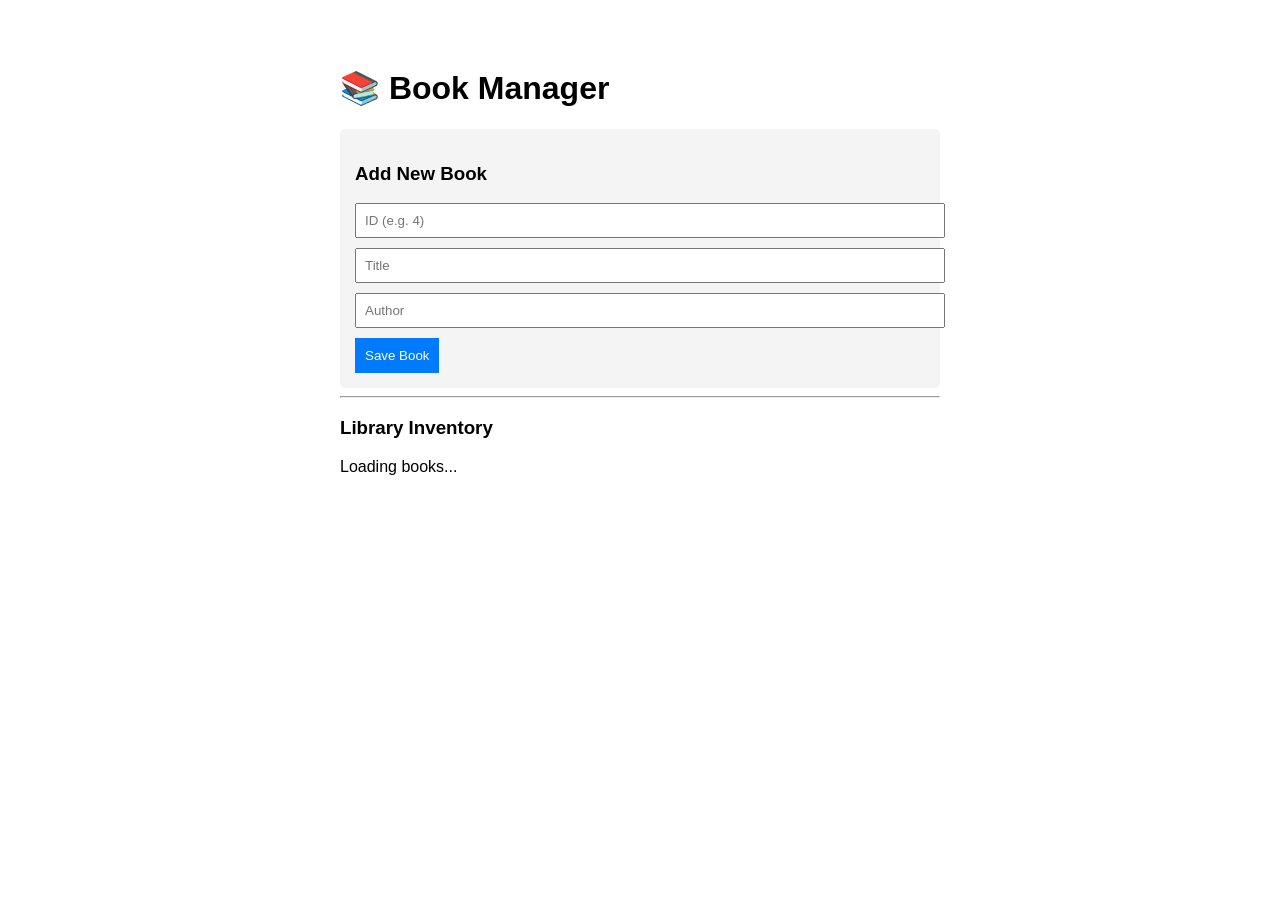
==== build_api/index.html @ 3fd67e41 "Feat: edit build API" ====
<!DOCTYPE html>
<html lang="en">
<head>
    <meta charset="UTF-8">
    <title>My Book Library</title>
    <style>
        body { font-family: sans-serif; max-width: 600px; margin: 2rem auto; padding: 1rem; }
        .book-card { border: 1px solid #ddd; padding: 10px; margin: 10px 0; display: flex; justify-content: space-between; }
        form { background: #f4f4f4; padding: 15px; border-radius: 5px; }
        input { display: block; margin: 10px 0; width: 100%; padding: 8px; }
        button { cursor: pointer; background: #007bff; color: white; border: none; padding: 10px; }
        .delete-btn { background: #dc3545; }
    </style>
</head>
<body>

    <h1>📚 Book Manager</h1>

    <form id="bookForm">
        <h3>Add New Book</h3>
        <input type="number" id="bookId" placeholder="ID (e.g. 4)" required>
        <input type="text" id="title" placeholder="Title" required>
        <input type="text" id="author" placeholder="Author" required>
        <button type="submit">Save Book</button>
    </form>

    <hr>

    <h3>Library Inventory</h3>
    <div id="bookList">Loading books...</div>

    <script>
        const API_URL = "http://127.0.0.1:8000/books";

        // 1. FETCH and Display Books
        async function fetchBooks() {
            const response = await fetch(API_URL);
            const books = await response.json();
            const listDiv = document.getElementById('bookList');
            listDiv.innerHTML = '';

            books.forEach(book => {
                listDiv.innerHTML += `
                    <div class="book-card">
                        <div>
                            <strong>${book.title}</strong> by ${book.author} (ID: ${book.id})
                        </div>
                        <button class="delete-btn" onclick="deleteBook(${book.id})">Delete</button>
                    </div>
                `;
            });
        }

        // 2. POST a New Book
        document.getElementById('bookForm').addEventListener('submit', async (e) => {
            e.preventDefault();
            
            const newBook = {
                id: parseInt(document.getElementById('bookId').value),
                title: document.getElementById('title').value,
                author: document.getElementById('author').value
            };

            const response = await fetch(API_URL, {
                method: 'POST',
                headers: { 'Content-Type': 'application/json' },
                body: JSON.stringify(newBook)
            });

            if (response.ok) {
                fetchBooks(); // Refresh the list
                e.target.reset(); // Clear form
            } else {
                alert("Error saving book. Check if ID is unique and > 0!");
            }
        });

        // 3. DELETE a Book
        async function deleteBook(id) {
            const response = await fetch(`${API_URL}/${id}`, { method: 'DELETE' });
            if (response.ok) {
                fetchBooks();
            }
        }

        // Initial load
        fetchBooks();
    </script>
</body>
</html>
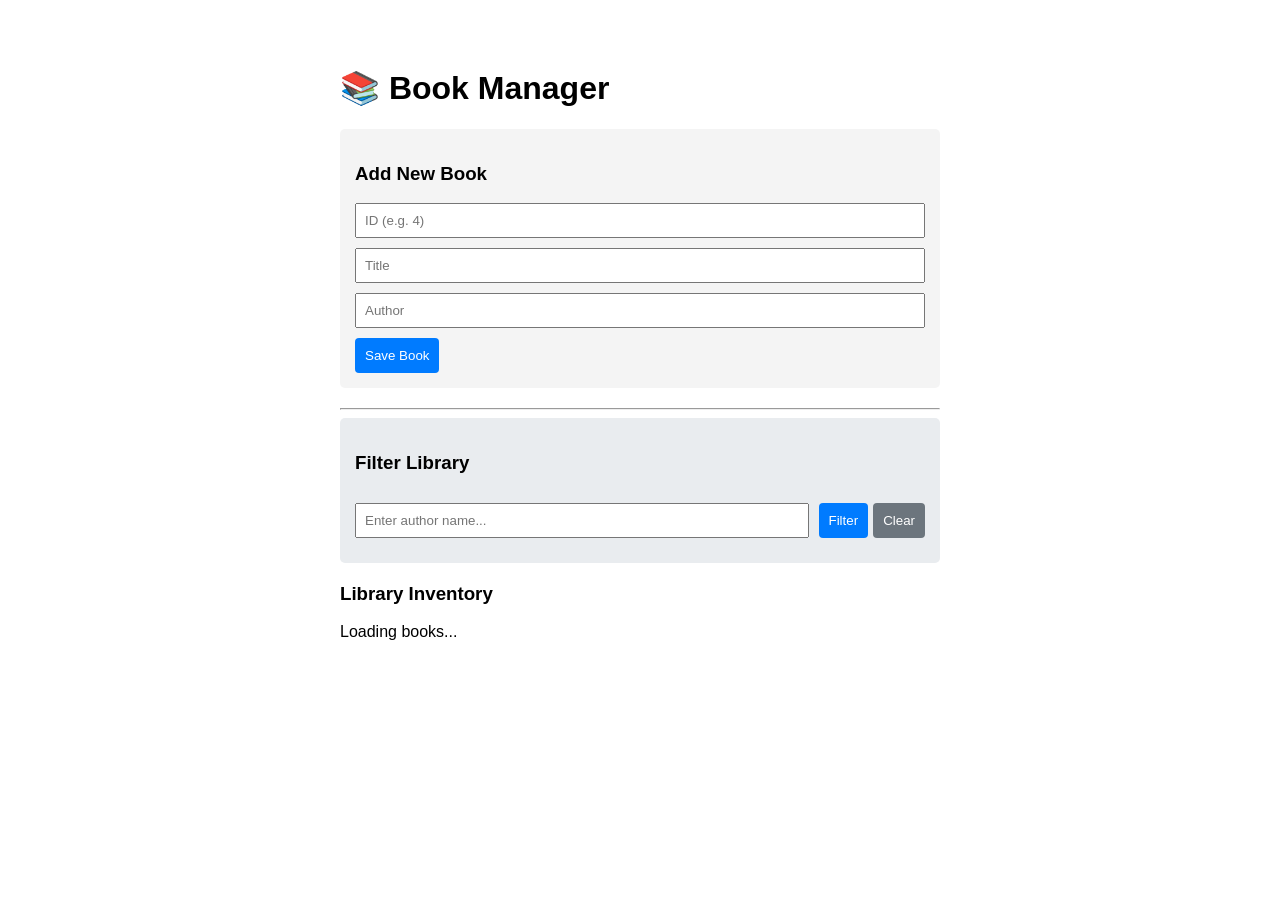
==== commit 8bf9bb92: "Feat: add more features to build api frontend" ====
--- a/build_api/index.html
+++ b/build_api/index.html
@@ -5,16 +5,32 @@
     <title>My Book Library</title>
     <style>
         body { font-family: sans-serif; max-width: 600px; margin: 2rem auto; padding: 1rem; }
-        .book-card { border: 1px solid #ddd; padding: 10px; margin: 10px 0; display: flex; justify-content: space-between; }
-        form { background: #f4f4f4; padding: 15px; border-radius: 5px; }
-        input { display: block; margin: 10px 0; width: 100%; padding: 8px; }
-        button { cursor: pointer; background: #007bff; color: white; border: none; padding: 10px; }
+        /* MODIFICATION: Added align-items to center the buttons vertically against the text */
+        .book-card { border: 1px solid #ddd; padding: 10px; margin: 10px 0; display: flex; justify-content: space-between; align-items: center; }
+        form { background: #f4f4f4; padding: 15px; border-radius: 5px; margin-bottom: 20px;}
+        /* MODIFICATION: Added box-sizing so inputs don't overflow their containers */
+        input { display: block; margin: 10px 0; width: 100%; padding: 8px; box-sizing: border-box; }
+        button { cursor: pointer; background: #007bff; color: white; border: none; padding: 10px; border-radius: 4px; }
         .delete-btn { background: #dc3545; }
+        
+        /* --- NEW STYLES --- */
+        /* Styling for the new "View" button */
+        .view-btn { background: #28a745; margin-right: 5px; }
+        /* Styling for the new filter section box */
+        .filter-section { background: #e9ecef; padding: 15px; border-radius: 5px; margin-bottom: 20px; }
+        /* Making the filter input sit next to the buttons */
+        .filter-section input { display: inline-block; width: auto; flex-grow: 1; margin-right: 10px; }
+        .filter-section .flex-row { display: flex; align-items: center; }
+        /* Styling for the box that shows a single book's details when clicked */
+        .single-book-container { background: #fff3cd; border: 1px solid #ffeeba; padding: 15px; border-radius: 5px; margin-bottom: 20px; display: none; }
     </style>
 </head>
 <body>
 
     <h1>📚 Book Manager</h1>
+
+    <div id="singleBookView" class="single-book-container">
+        </div>
 
     <form id="bookForm">
         <h3>Add New Book</h3>
@@ -26,32 +42,109 @@
 
     <hr>
 
+    <div class="filter-section">
+        <h3>Filter Library</h3>
+        <div class="flex-row">
+            <input type="text" id="filterAuthorInput" placeholder="Enter author name...">
+            <button onclick="applyFilter()" style="margin-right: 5px;">Filter</button>
+            <button onclick="clearFilter()" style="background: #6c757d;">Clear</button>
+        </div>
+    </div>
+
     <h3>Library Inventory</h3>
     <div id="bookList">Loading books...</div>
 
     <script>
+        // Make sure this matches your FastAPI server address and port
         const API_URL = "http://127.0.0.1:8000/books";
 
-        // 1. FETCH and Display Books
-        async function fetchBooks() {
-            const response = await fetch(API_URL);
+        // 1. FETCH and Display Books (MODIFIED for filtering)
+        // We added a default parameter `authorQuery = ""`
+        async function fetchBooks(authorQuery = "") {
+            // Base URL fetches all books.
+            let fetchUrl = API_URL; 
+            
+            // If an authorQuery was passed in, we append it to the URL.
+            // In main.py, you defined: def get_all_books(author: Optional[str] = None):
+            // This ?author= syntax is how the frontend passes that optional parameter!
+            if (authorQuery !== "") {
+                fetchUrl += `?author=${encodeURIComponent(authorQuery)}`;
+            }
+
+            const response = await fetch(fetchUrl);
             const books = await response.json();
             const listDiv = document.getElementById('bookList');
             listDiv.innerHTML = '';
 
+            // If the backend returns an empty list, let the user know
+            if (books.length === 0) {
+                listDiv.innerHTML = '<p>No books found.</p>';
+                return;
+            }
+
             books.forEach(book => {
+                // MODIFICATION: Added a "View" button next to the "Delete" button
+                // It calls the viewBook() function, passing the book's unique ID
                 listDiv.innerHTML += `
                     <div class="book-card">
                         <div>
                             <strong>${book.title}</strong> by ${book.author} (ID: ${book.id})
                         </div>
-                        <button class="delete-btn" onclick="deleteBook(${book.id})">Delete</button>
+                        <div>
+                            <button class="view-btn" onclick="viewBook(${book.id})">View</button>
+                            <button class="delete-btn" onclick="deleteBook(${book.id})">Delete</button>
+                        </div>
                     </div>
                 `;
             });
         }
 
-        // 2. POST a New Book
+        // --- NEW JAVASCRIPT FUNCTIONS ---
+
+        // NEW FEATURE: Apply the Author Filter
+        function applyFilter() {
+            // Grab the text the user typed into the filter input
+            const authorText = document.getElementById('filterAuthorInput').value;
+            // Call fetchBooks, but this time pass the author text so it alters the URL
+            fetchBooks(authorText);
+        }
+
+        // NEW FEATURE: Clear the Filter
+        function clearFilter() {
+            // Empty the input box
+            document.getElementById('filterAuthorInput').value = '';
+            // Call fetchBooks with nothing, which fetches all books again
+            fetchBooks();
+        }
+
+        // NEW FEATURE: View a Single Book
+        async function viewBook(id) {
+            // This targets the specific endpoint in main.py: @app.get("/books/{book_id}")
+            const response = await fetch(`${API_URL}/${id}`);
+            
+            if (response.ok) {
+                const book = await response.json();
+                
+                // Grab the single book container
+                const viewDiv = document.getElementById('singleBookView');
+                
+                // Inject the specific book's data into the HTML
+                viewDiv.innerHTML = `
+                    <h3>📖 Book Details</h3>
+                    <p><strong>Title:</strong> ${book.title}</p>
+                    <p><strong>Author:</strong> ${book.author}</p>
+                    <p><strong>Database ID:</strong> ${book.id}</p>
+                    <button onclick="document.getElementById('singleBookView').style.display='none'">Close</button>
+                `;
+                
+                // Make the hidden box visible
+                viewDiv.style.display = 'block';
+            } else {
+                alert("Could not fetch book details!");
+            }
+        }
+
+        // 2. POST a New Book (Unchanged, just added some error handling clarity)
         document.getElementById('bookForm').addEventListener('submit', async (e) => {
             e.preventDefault();
             
@@ -71,14 +164,19 @@
                 fetchBooks(); // Refresh the list
                 e.target.reset(); // Clear form
             } else {
-                alert("Error saving book. Check if ID is unique and > 0!");
+                // If it fails, Pydantic in main.py usually sends back detail on what went wrong
+                const errorData = await response.json();
+                console.error(errorData);
+                alert("Error saving book. Check console for details. (Did you use an ID > 0?)");
             }
         });
 
-        // 3. DELETE a Book
+        // 3. DELETE a Book (Slightly modified to hide the View box if we delete the book we are currently viewing)
         async function deleteBook(id) {
             const response = await fetch(`${API_URL}/${id}`, { method: 'DELETE' });
             if (response.ok) {
+                // Hide the single book view just in case we deleted the book we were looking at
+                document.getElementById('singleBookView').style.display = 'none';
                 fetchBooks();
             }
         }
